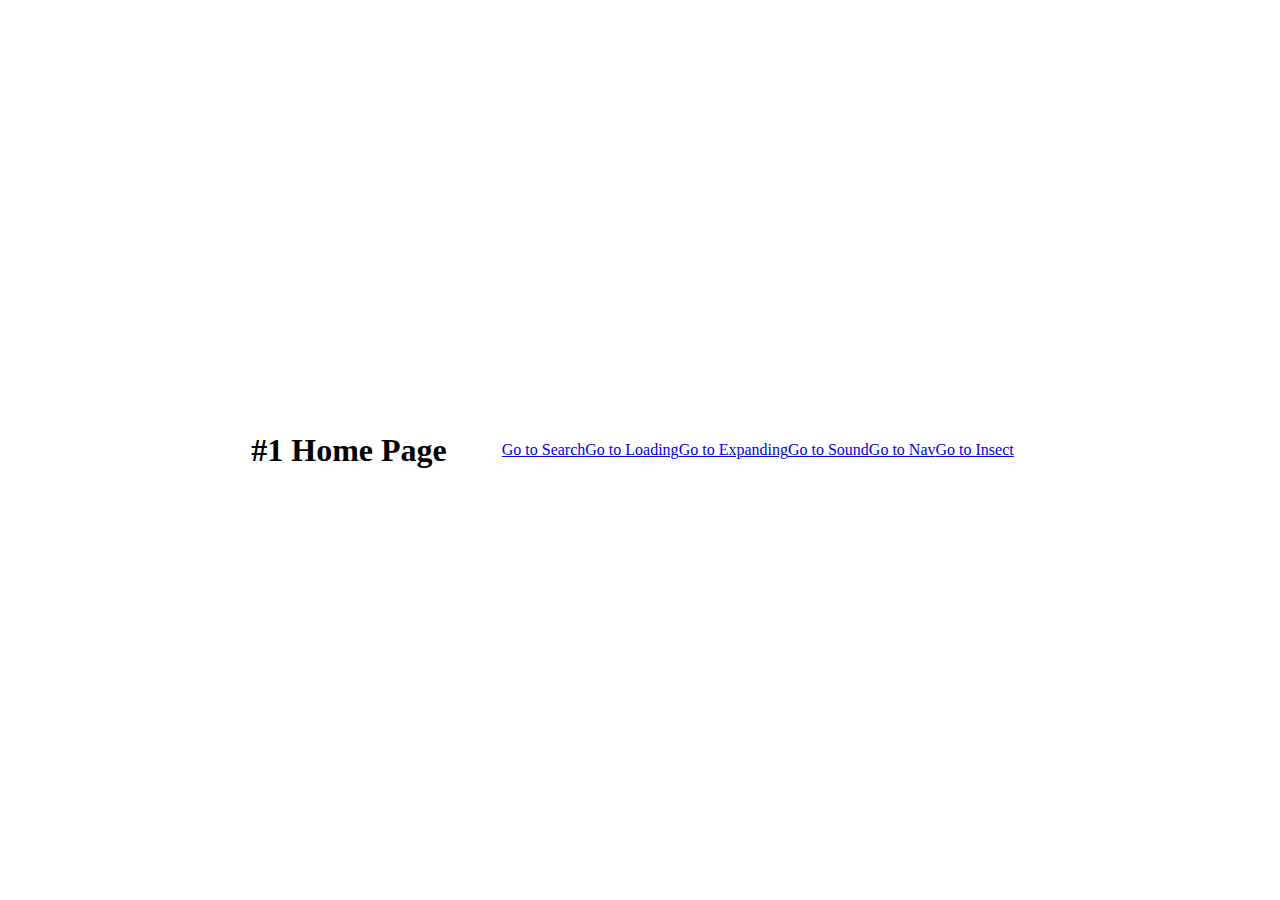
==== index.html @ e92fa43a "Tue, Mar 25, 2025, 10:05 AM -07:00" ====
<!DOCTYPE html>
<html lang="en">
<head>
    <meta charset="UTF-8">
    <meta name="viewport" content="width=device-width, initial-scale=1.0">
    <title>Home Page</title>
    <link rel="stylesheet" href="css/index.css">
</head>

<body>
    <div class = "title">
        <h1>#1 Home Page</h1>
    </div>
    <div class="links">
        <ul>
        <li><a href="search.html">Go to Search</a></li>
        <li><a href="loading.html">Go to Loading</a></li>
        <li><a href="expanding.html">Go to Expanding</a></li>
        <li><a href="sound.html">Go to Sound</a></li>
        <li><a href="nav.html">Go to Nav</a></li>
        <li><a href="insect.html">Go to Insect</a></li>
    </ul>
</div>

<script src="js/index.js"></script>
</body>
</html>
---- css/index.css ----
*{
    box-sizing: border-box;
}

body {
    display: flex;
    align-items: center;
    justify-content: center;
    height: 100vh;
    margin: 0;
}

.links ul {
    display: flex;
    list-style-type: none;
    align-items: center;
    justify-content: center;
}

.links {
    display: flex;
    justify-content: space-between;
    align-items: center;
    padding: 7px 15px;
}
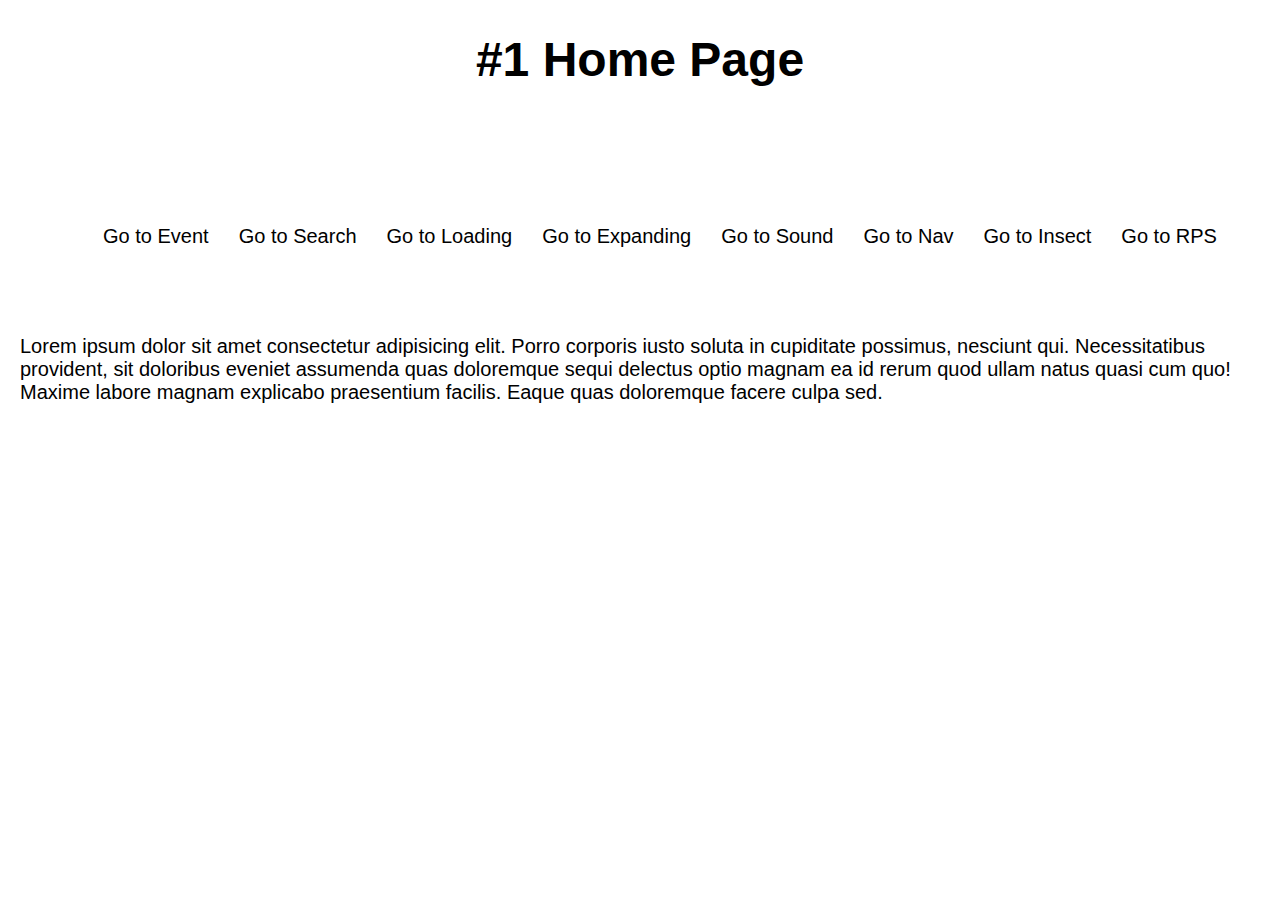
==== commit 5286920f: "Wed, Mar 26, 2025, 8:46 AM -07:00" ====
--- a/index.html
+++ b/index.html
@@ -13,13 +13,18 @@
     </div>
     <div class="links">
         <ul>
-        <li><a href="search.html">Go to Search</a></li>
-        <li><a href="loading.html">Go to Loading</a></li>
-        <li><a href="expanding.html">Go to Expanding</a></li>
-        <li><a href="sound.html">Go to Sound</a></li>
-        <li><a href="nav.html">Go to Nav</a></li>
-        <li><a href="insect.html">Go to Insect</a></li>
-    </ul>
+            <li><a href="event.html">Go to Event</a></li>
+            <li><a href="search.html">Go to Search</a></li>
+            <li><a href="loading.html">Go to Loading</a></li>
+            <li><a href="expanding.html">Go to Expanding</a></li>
+            <li><a href="sound.html">Go to Sound</a></li>
+            <li><a href="nav.html">Go to Nav</a></li>
+            <li><a href="insect.html">Go to Insect</a></li>
+            <li><a href="rock-paper-scissors.html">Go to RPS</a></li>
+        </ul>
+    </div>
+<div class="content">
+    <p>Lorem ipsum dolor sit amet consectetur adipisicing elit. Porro corporis iusto soluta in cupiditate possimus, nesciunt qui. Necessitatibus provident, sit doloribus eveniet assumenda quas doloremque sequi delectus optio magnam ea id rerum quod ullam natus quasi cum quo! Maxime labore magnam explicabo praesentium facilis. Eaque quas doloremque facere culpa sed.</p>
 </div>
 
 <script src="js/index.js"></script>
--- a/css/index.css
+++ b/css/index.css
@@ -1,9 +1,12 @@
+@import url('https://fonts.googleapis.com/css2?family=Arvo:ital,wght@0,400;0,700;1,400;1,700&family=Open+Sans:ital,wght@0,300..800;1,300..800&family=Poppins:ital,wght@0,100;0,200;0,300;0,400;0,500;0,600;0,700;0,800;0,900;1,100;1,200;1,300;1,400;1,500;1,600;1,700;1,800;1,900&family=Press+Start+2P&display=swap');
 
 *{
     box-sizing: border-box;
 }
 
 body {
+    font-family: 'Comic Sans MS', sans-serif;
+
     display: flex;
     align-items: center;
     justify-content: center;
@@ -11,16 +14,33 @@
     margin: 0;
 }
 
+.title {
+    position: absolute;
+    height: 100vh;
+    font-size: 24px;
+}
+
 .links ul {
     display: flex;
     list-style-type: none;
-    align-items: center;
     justify-content: center;
+    height: 50vh;
 }
 
-.links {
-    display: flex;
-    justify-content: space-between;
-    align-items: center;
+.links a{
+    color: black;
     padding: 7px 15px;
+    text-decoration: none;
+    font-size: 20px
 }
+
+.links a.current, .links a:hover {
+    color: gray;
+}
+
+.content {
+    position: absolute;
+    margin: 20px;
+    height: 30vh;
+    font-size: 20px;
+}
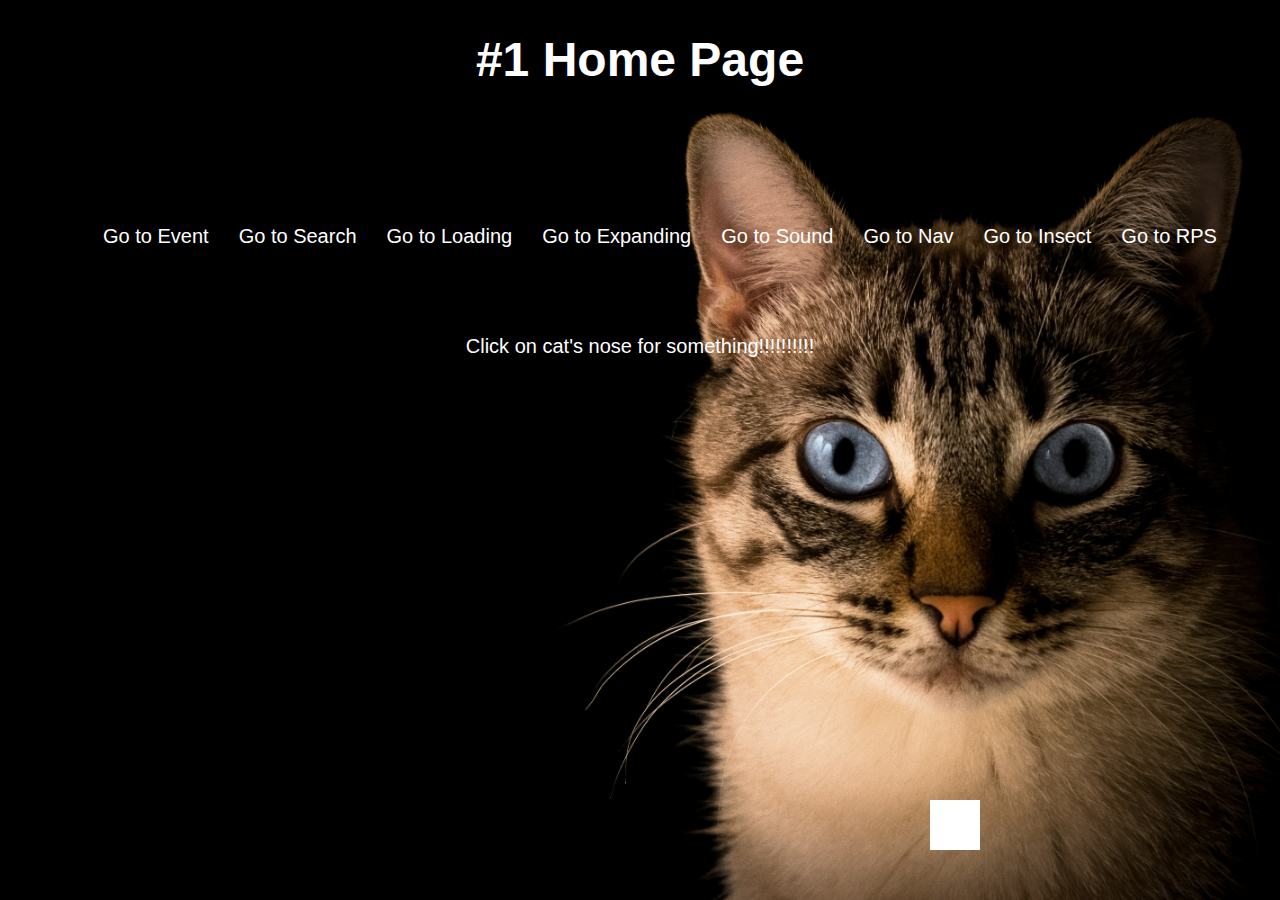
==== commit 51fa3f0b: "Mon, Mar 31, 2025, 8:41 AM -07:00" ====
--- a/index.html
+++ b/index.html
@@ -10,6 +10,8 @@
 <body>
     <div class = "title">
         <h1>#1 Home Page</h1>
+    </div>
+    <div class="btn">
     </div>
     <div class="links">
         <ul>
@@ -24,7 +26,7 @@
         </ul>
     </div>
 <div class="content">
-    <p>Lorem ipsum dolor sit amet consectetur adipisicing elit. Porro corporis iusto soluta in cupiditate possimus, nesciunt qui. Necessitatibus provident, sit doloribus eveniet assumenda quas doloremque sequi delectus optio magnam ea id rerum quod ullam natus quasi cum quo! Maxime labore magnam explicabo praesentium facilis. Eaque quas doloremque facere culpa sed.</p>
+    <p>Click on cat's nose for something!!!!!!!!!!</p>
 </div>
 
 <script src="js/index.js"></script>
--- a/css/index.css
+++ b/css/index.css
@@ -6,18 +6,22 @@
 
 body {
     font-family: 'Comic Sans MS', sans-serif;
-
     display: flex;
     align-items: center;
     justify-content: center;
     height: 100vh;
     margin: 0;
+    background-image: url('../images/cat.jpg');
+    background-repeat: no-repeat;
+    background-size: cover;
+    background-position: center;
 }
 
 .title {
     position: absolute;
     height: 100vh;
     font-size: 24px;
+    color: white;
 }
 
 .links ul {
@@ -28,7 +32,7 @@
 }
 
 .links a{
-    color: black;
+    color: white;
     padding: 7px 15px;
     text-decoration: none;
     font-size: 20px
@@ -40,7 +44,18 @@
 
 .content {
     position: absolute;
+    color: white;
     margin: 20px;
     height: 30vh;
     font-size: 20px;
 }
+
+.btn {
+    background-color: white;
+    position: absolute;
+    right: 300px;
+    bottom: 50px;
+    width: 50px;
+    height: 50px;
+    cursor: pointer;
+}
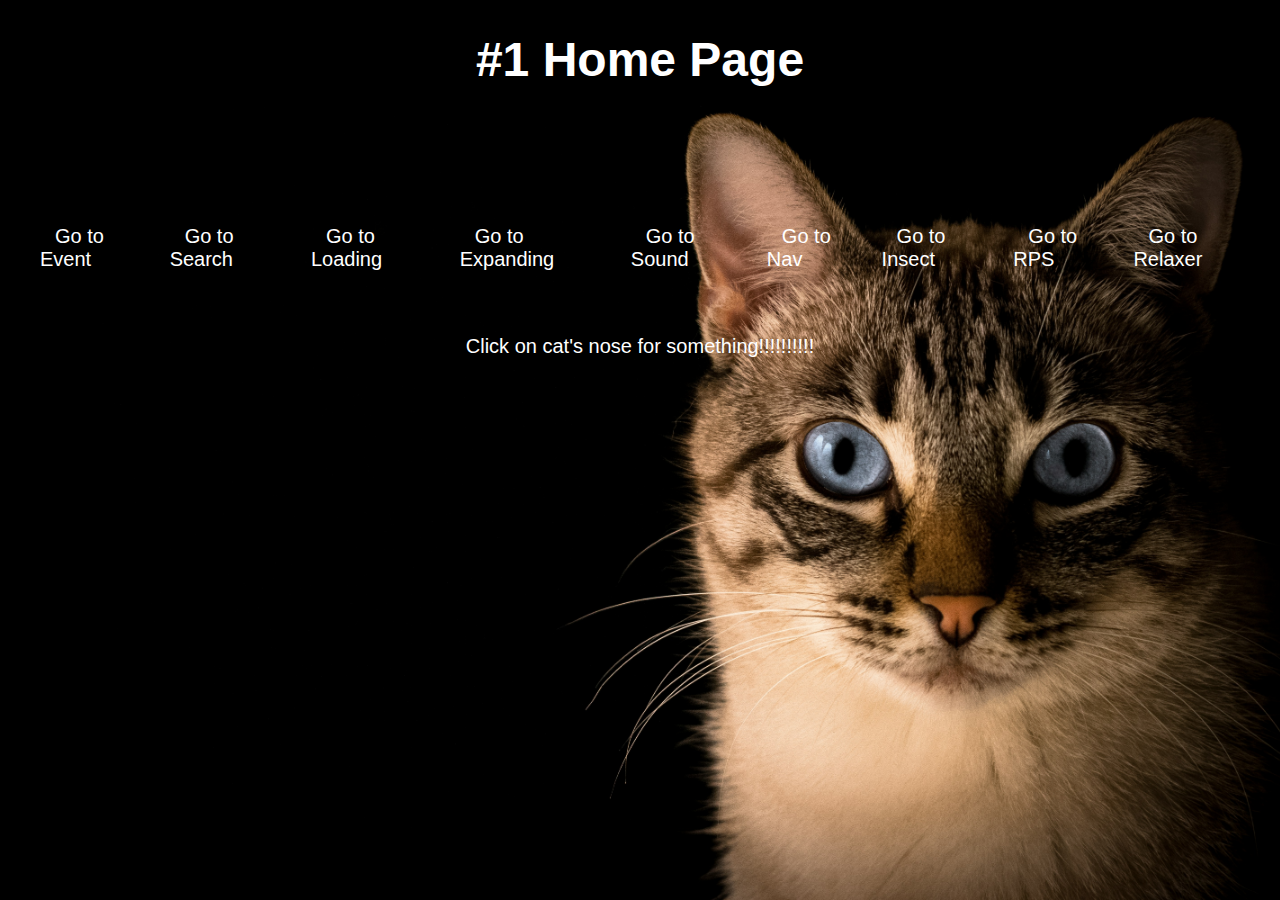
==== commit c9f5b38e: "Mon, Mar 31, 2025, 9:04 AM -07:00" ====
--- a/index.html
+++ b/index.html
@@ -23,6 +23,7 @@
             <li><a href="nav.html">Go to Nav</a></li>
             <li><a href="insect.html">Go to Insect</a></li>
             <li><a href="rock-paper-scissors.html">Go to RPS</a></li>
+            <li><a href="relaxer.html">Go to Relaxer</a></li>
         </ul>
     </div>
 <div class="content">
--- a/css/index.css
+++ b/css/index.css
@@ -31,11 +31,20 @@
     height: 50vh;
 }
 
+@keyframes spin {
+    from {
+        transform: rotate(0deg)
+    }
+    to {
+        transform: rotate(360deg)
+    }
+}
+
 .links a{
     color: white;
     padding: 7px 15px;
     text-decoration: none;
-    font-size: 20px
+    font-size: 20px;
 }
 
 .links a.current, .links a:hover {
@@ -48,14 +57,17 @@
     margin: 20px;
     height: 30vh;
     font-size: 20px;
+    animation: spin 1s linear infinite;
+    animation-play-state: paused;
 }
 
 .btn {
     background-color: white;
     position: absolute;
-    right: 300px;
-    bottom: 50px;
-    width: 50px;
-    height: 50px;
+    right: 325px;
+    bottom: 110px;
+    width: 75px;
+    height: 75px;
+    opacity: 0;
     cursor: pointer;
 }
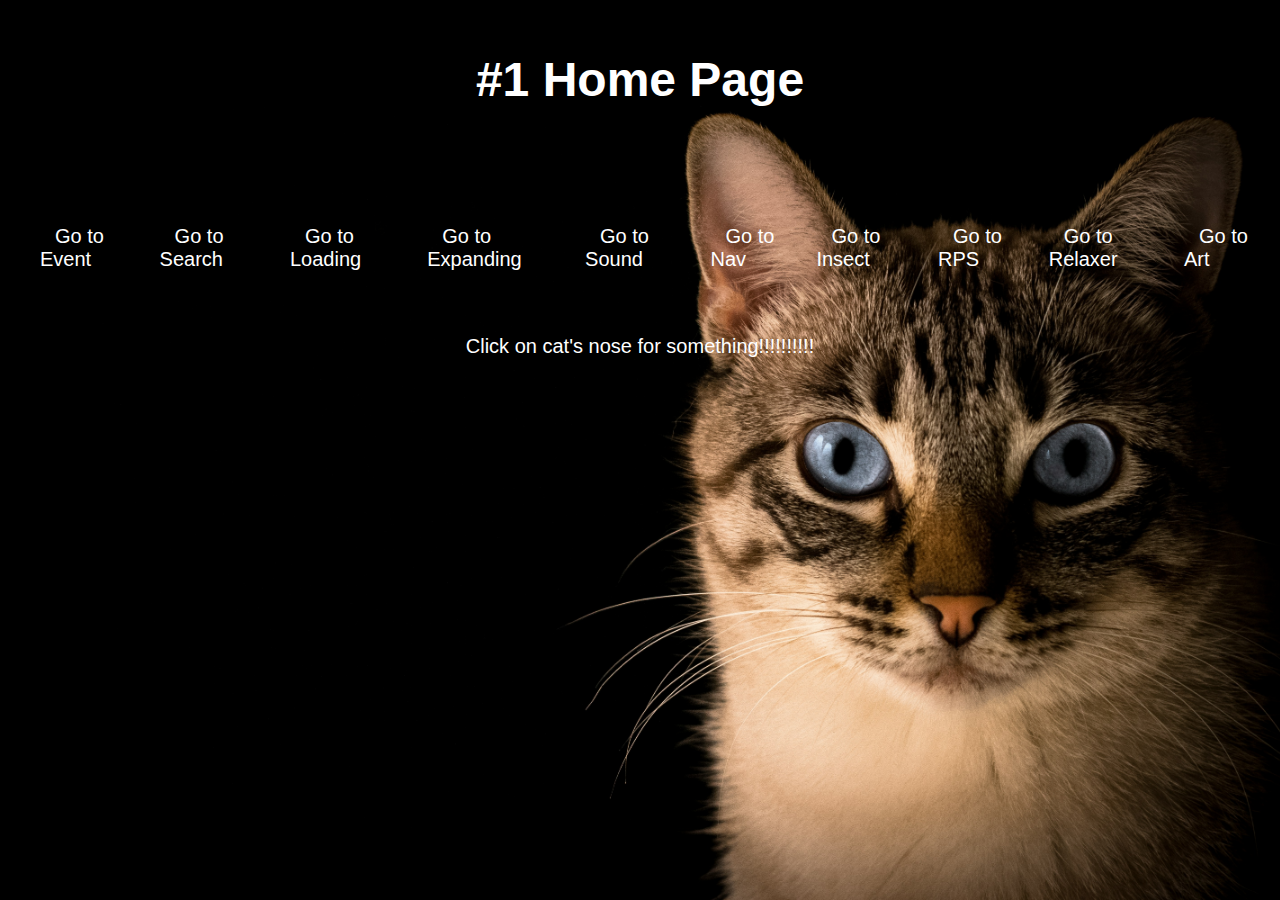
==== commit 312b3165: "Wed, Apr 2, 2025, 9:01 AM -07:00" ====
--- a/index.html
+++ b/index.html
@@ -24,9 +24,10 @@
             <li><a href="insect.html">Go to Insect</a></li>
             <li><a href="rock-paper-scissors.html">Go to RPS</a></li>
             <li><a href="relaxer.html">Go to Relaxer</a></li>
+            <li><a href="art.html">Go to Art</a></li>
         </ul>
     </div>
-<div class="content">
+<div class="content" id="content">
     <p>Click on cat's nose for something!!!!!!!!!!</p>
 </div>
 
--- a/css/index.css
+++ b/css/index.css
@@ -19,7 +19,7 @@
 
 .title {
     position: absolute;
-    height: 100vh;
+    top: 20px;
     font-size: 24px;
     color: white;
 }
@@ -29,6 +29,7 @@
     list-style-type: none;
     justify-content: center;
     height: 50vh;
+    z-index: 500;
 }
 
 @keyframes spin {
@@ -51,7 +52,7 @@
     color: gray;
 }
 
-.content {
+#content {
     position: absolute;
     color: white;
     margin: 20px;
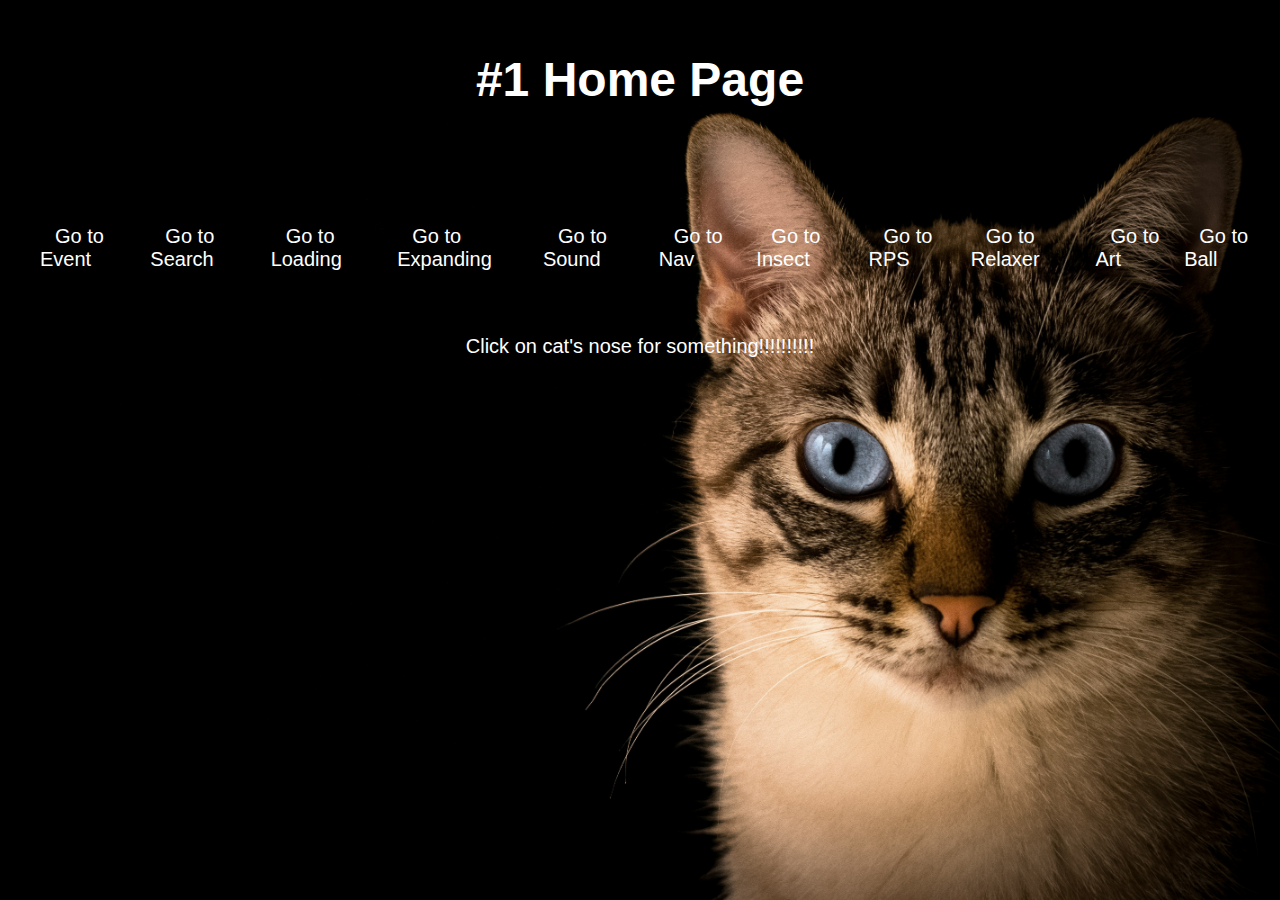
==== commit 84483583: "Mon, Apr 7, 2025, 9:37 AM -07:00" ====
--- a/index.html
+++ b/index.html
@@ -25,6 +25,7 @@
             <li><a href="rock-paper-scissors.html">Go to RPS</a></li>
             <li><a href="relaxer.html">Go to Relaxer</a></li>
             <li><a href="art.html">Go to Art</a></li>
+            <li><a href="ball.html">Go to Ball</a></li>
         </ul>
     </div>
 <div class="content" id="content">
